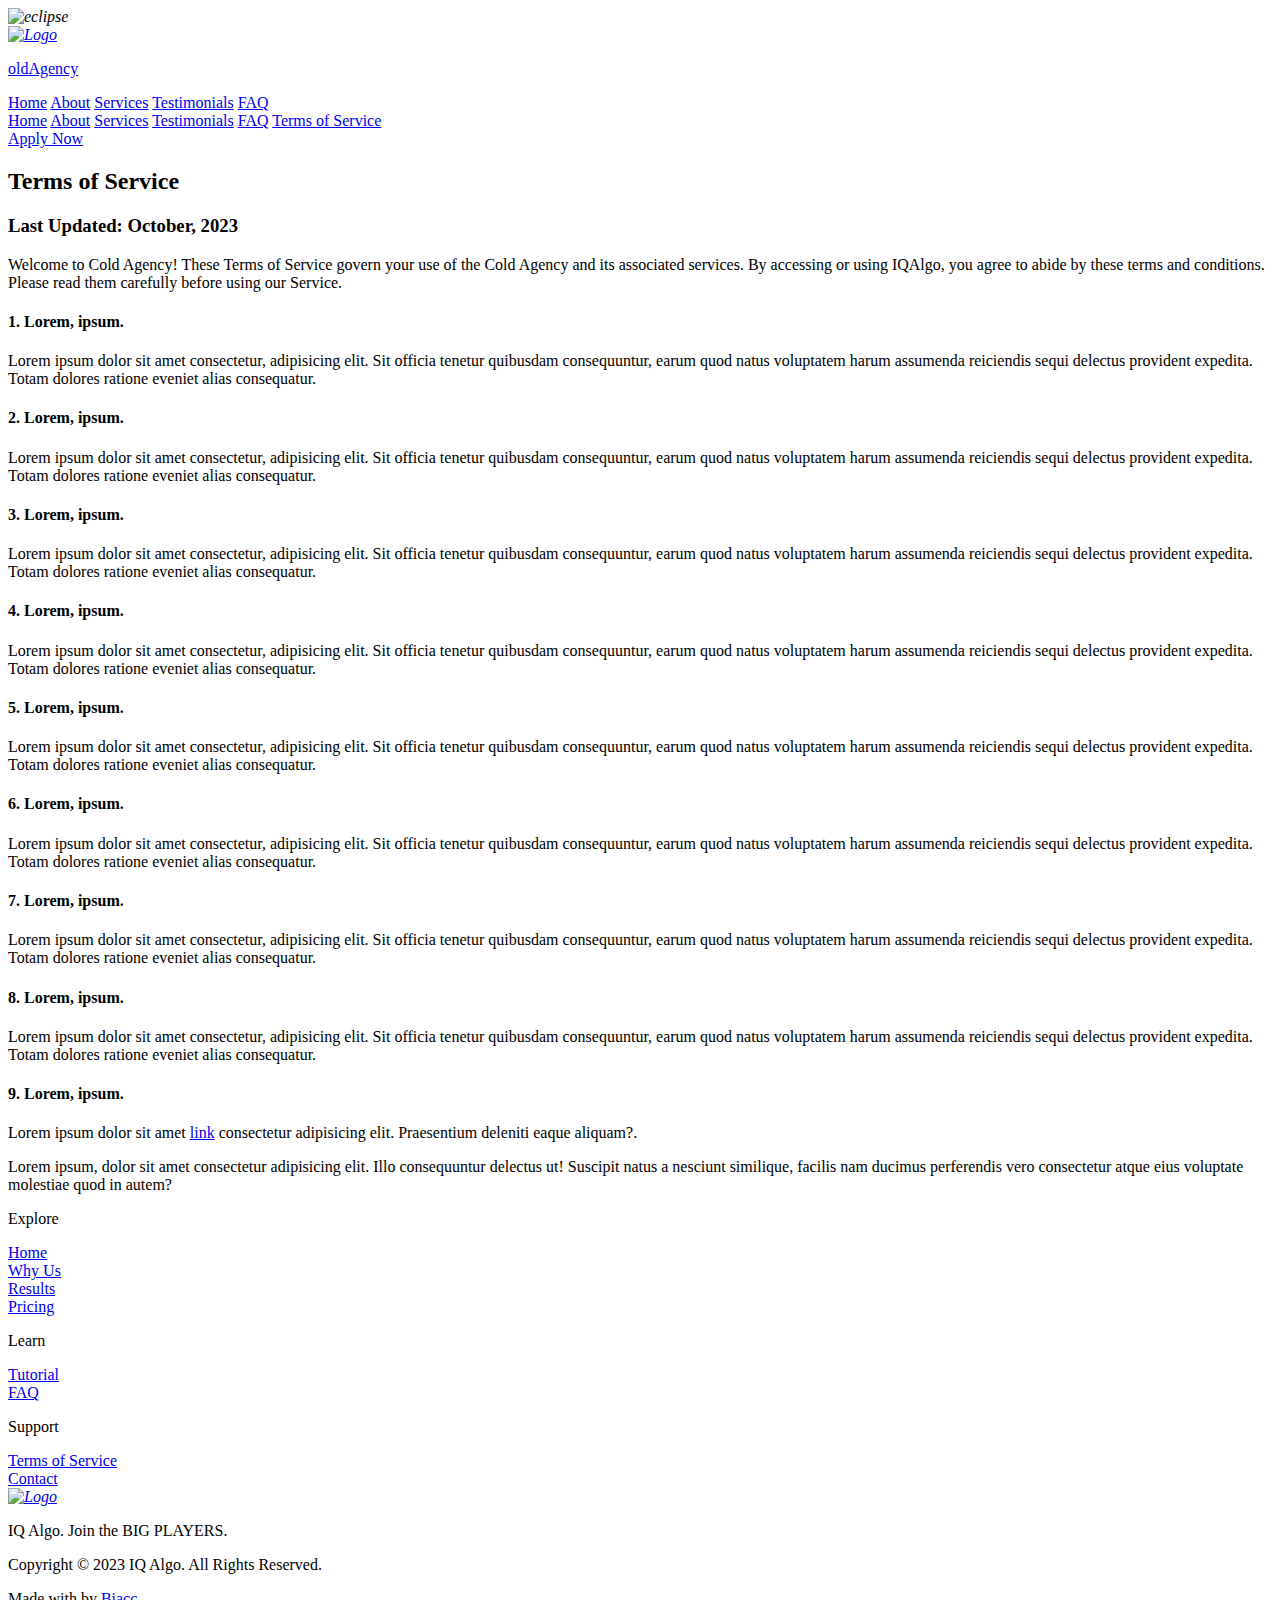
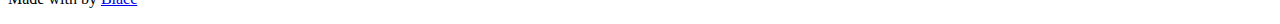
==== tos.html @ ca56ba9d "New Update" ====
<!DOCTYPE html>
<html lang="en">

<!-- HEAD - DONE -->
<head>
    <meta charset="UTF-8">
    <meta http-equiv="X-UA-Compatible" content="IE=edge">
    <meta name="robots" content="index, follow">
    <meta name="viewport" content="width=device-width, initial-scale=1.0, maximum-scale=1.0, user-scalable=no">
    <meta name="keywords" content="Management, Onlyfans Agency, Management Agency, Marketing Agency, Onlyfans Marketing, Cold Agency">
    <title>Terms of Service - Cold Agency</title>
    <!-- Embed -->
    <meta property="og:type" content="website">
    <meta property="og:site_name" content="Cold Agency">
    <meta property="og:title" content="Terms of Service">
    <meta property="og:description" content="The #1 Full-scale Marketing & Management team to scale your Onlyfans.">
    <meta name="Description" content="The #1 Full-scale Marketing & Management team to scale your Onlyfans.">
    <meta property="og:image" content="https://i.ibb.co/QNsrCBK/logo-2.png">
    <meta property="og:url" content="https://www.cold.cx/">
    <meta property="og:locale" content="en_US">
    <meta name="theme-color" content="#0ABAFD">
    <meta name="twitter:card" content="summary_large_image">
    <!-- Links -->
    <link rel="icon" href="/assets/images/logo.png" type="image/png">
    <link rel="stylesheet" type="text/css" href="/assets/css/style.css">
    <!-- Scripts -->
    <script defer src="/_vercel/insights/script.js"></script>
    <script src="https://unpkg.com/scrollreveal"></script>
</head>

<body>
    <!-- Visual Eclipses - DONE -->
    <i>
        <img id="eclipse-top" src="assets/images/Visuals/Eclipse-top-1.png" alt="eclipse">
    </i>

    <!-- Header section - DONE -->
    <header class="header" id="home">
        <div class="navigation">

            <div class="navigation-left">
                <a class="logo-a" href="/">
                    <i>
                        <img class="logo" src="assets/images/logo.png" alt="Logo">
                    </i>
                    <p class="logo-title">old<span>Agency</span></p>
                </a>
            </div>

            <div class="navigation-right">
                <div class="navbar">
                    <a href="/">Home</a>
                    <a href="/#about">About</a>
                    <a href="/#services">Services</a>
                    <a href="/#testimonials">Testimonials</a>
                    <a href="/#faq">FAQ</a>
                </div>

                <div id="black-bar">
                    <div id="nav-blackbar">
                        <a class="nav-blackbar-item" href="/">Home</a>
                        <a class="nav-blackbar-item" href="/#about">About</a>
                        <a class="nav-blackbar-item" href="/#services">Services</a>
                        <a class="nav-blackbar-item" href="/#testimonials">Testimonials</a>
                        <a class="nav-blackbar-item" href="/#faq">FAQ</a>
                        <a class="nav-blackbar-item" href="#">Terms of Service</a>
                    </div>
                </div>

                <div class="nav-right">
                    <div>
                        <a href="/#services" class="btn btn-header">
                            Apply Now
                        </a>
                    </div>

                    <div id="btn-blackbar">
                        <i class="fa-solid fa-bars" id="blackbarbutton-icon"></i>
                    </div>
                </div>
            </div>

        </div>
    </header>

    <main>
        <!-- TOS section - DONE -->
        <section class="tos" id="tos">
            <div class="container">
                <div class="tos-content">
                    <h2>Terms of Service</h2>
                    
                    <h3>Last Updated: October, 2023</h3>

                    <p>Welcome to Cold Agency! These Terms of Service govern your use of the Cold Agency and its associated services. By accessing or using IQAlgo, you agree to abide by these terms and conditions. Please read them carefully before using our Service.</p>

                    <h4><span>1.</span> Lorem, ipsum.</h4>
                    <p>Lorem ipsum dolor sit amet consectetur, adipisicing elit. Sit officia tenetur quibusdam consequuntur, earum quod natus voluptatem harum assumenda reiciendis sequi delectus provident expedita. Totam dolores ratione eveniet alias consequatur.</p>

                    <h4><span>2.</span> Lorem, ipsum.</h4>
                    <p>Lorem ipsum dolor sit amet consectetur, adipisicing elit. Sit officia tenetur quibusdam consequuntur, earum quod natus voluptatem harum assumenda reiciendis sequi delectus provident expedita. Totam dolores ratione eveniet alias consequatur.</p>

                    <h4><span>3.</span> Lorem, ipsum.</h4>
                    <p>Lorem ipsum dolor sit amet consectetur, adipisicing elit. Sit officia tenetur quibusdam consequuntur, earum quod natus voluptatem harum assumenda reiciendis sequi delectus provident expedita. Totam dolores ratione eveniet alias consequatur.</p>

                    <h4><span>4.</span> Lorem, ipsum.</h4>
                    <p>Lorem ipsum dolor sit amet consectetur, adipisicing elit. Sit officia tenetur quibusdam consequuntur, earum quod natus voluptatem harum assumenda reiciendis sequi delectus provident expedita. Totam dolores ratione eveniet alias consequatur.</p>

                    <h4><span>5.</span> Lorem, ipsum.</h4>
                    <p>Lorem ipsum dolor sit amet consectetur, adipisicing elit. Sit officia tenetur quibusdam consequuntur, earum quod natus voluptatem harum assumenda reiciendis sequi delectus provident expedita. Totam dolores ratione eveniet alias consequatur.</p>

                    <h4><span>6.</span> Lorem, ipsum.</h4>
                    <p>Lorem ipsum dolor sit amet consectetur, adipisicing elit. Sit officia tenetur quibusdam consequuntur, earum quod natus voluptatem harum assumenda reiciendis sequi delectus provident expedita. Totam dolores ratione eveniet alias consequatur.</p>

                    <h4><span>7.</span> Lorem, ipsum.</h4>
                    <p>Lorem ipsum dolor sit amet consectetur, adipisicing elit. Sit officia tenetur quibusdam consequuntur, earum quod natus voluptatem harum assumenda reiciendis sequi delectus provident expedita. Totam dolores ratione eveniet alias consequatur.</p>

                    <h4><span>8.</span> Lorem, ipsum.</h4>
                    <p>Lorem ipsum dolor sit amet consectetur, adipisicing elit. Sit officia tenetur quibusdam consequuntur, earum quod natus voluptatem harum assumenda reiciendis sequi delectus provident expedita. Totam dolores ratione eveniet alias consequatur.</p>

                    <h4><span>9.</span> Lorem, ipsum.</h4>
                    <p>Lorem ipsum dolor sit amet <a href="https://biacc.shop/" target="_blank" rel="noopener noreferrer">link</a> consectetur adipisicing elit. Praesentium deleniti eaque aliquam?.</p>
                    
                    <p>Lorem ipsum, dolor sit amet consectetur adipisicing elit. Illo consequuntur delectus ut! Suscipit natus a nesciunt similique, facilis nam ducimus perferendis vero consectetur atque eius voluptate molestiae quod in autem?</p>

                </div>
            </div>
        </section>
    </main>

    <!-- Footer section -->
    <footer class="footer">
        <div class="container">

            <div class="footer-navigation">
                <div class="item-1 footer-row">
                    <p class="item-title">Explore</p>
                    <div><a href="/">Home</a></div>
                    <div><a href="/#whyus">Why Us</a></div>
                    <div><a href="/#results">Results</a></div>
                    <div><a href="/#pricing">Pricing</a></div>
                </div>

                <div class="item-2 footer-row">
                    <p class="item-title">Learn</p>
                    <div><a href="https://iqalgo.gitbook.io/product-docs/" target="_blank" rel="noopener noreferrer">Tutorial</a></div>
                    <div><a href="/#faq">FAQ</a></div>
                </div>

                <div class="item-3 footer-row">
                    <p class="item-title">Support</p>
                    <div><a href="#">Terms of Service</a></div>
                    <div><a href="mailto:iqalgo8@gmail.com">Contact</a></div>
                </div>

                <div class="item-4 footer-row">
                    <a href="/">
                        <i>
                            <img class="logo" src="assets/images/logo.png" alt="Logo">
                        </i>
                    </a>
                    <p>IQ Algo. Join the BIG PLAYERS.</p>
                </div>
            </div>

            <div class="footer-copyright">

                <div class="copyright-text">
                    <p>
                        Copyright &copy; 2023 IQ Algo. All Rights Reserved.
                    </p>
                    <p>
                        Made with <i class="fa-solid fa-heart footerheart-icon"></i> by <a href="https://biacc.shop/" target="_blank">Biacc</a>
                    </p>
                </div>
            </div>

        </div>
    </footer>

    <!-- Scripts - DONE -->
    <script src="https://cdnjs.cloudflare.com/ajax/libs/jquery/3.7.0/jquery.min.js"></script>
    <script src="/assets/js/tos.js"></script>

</body>
</html>
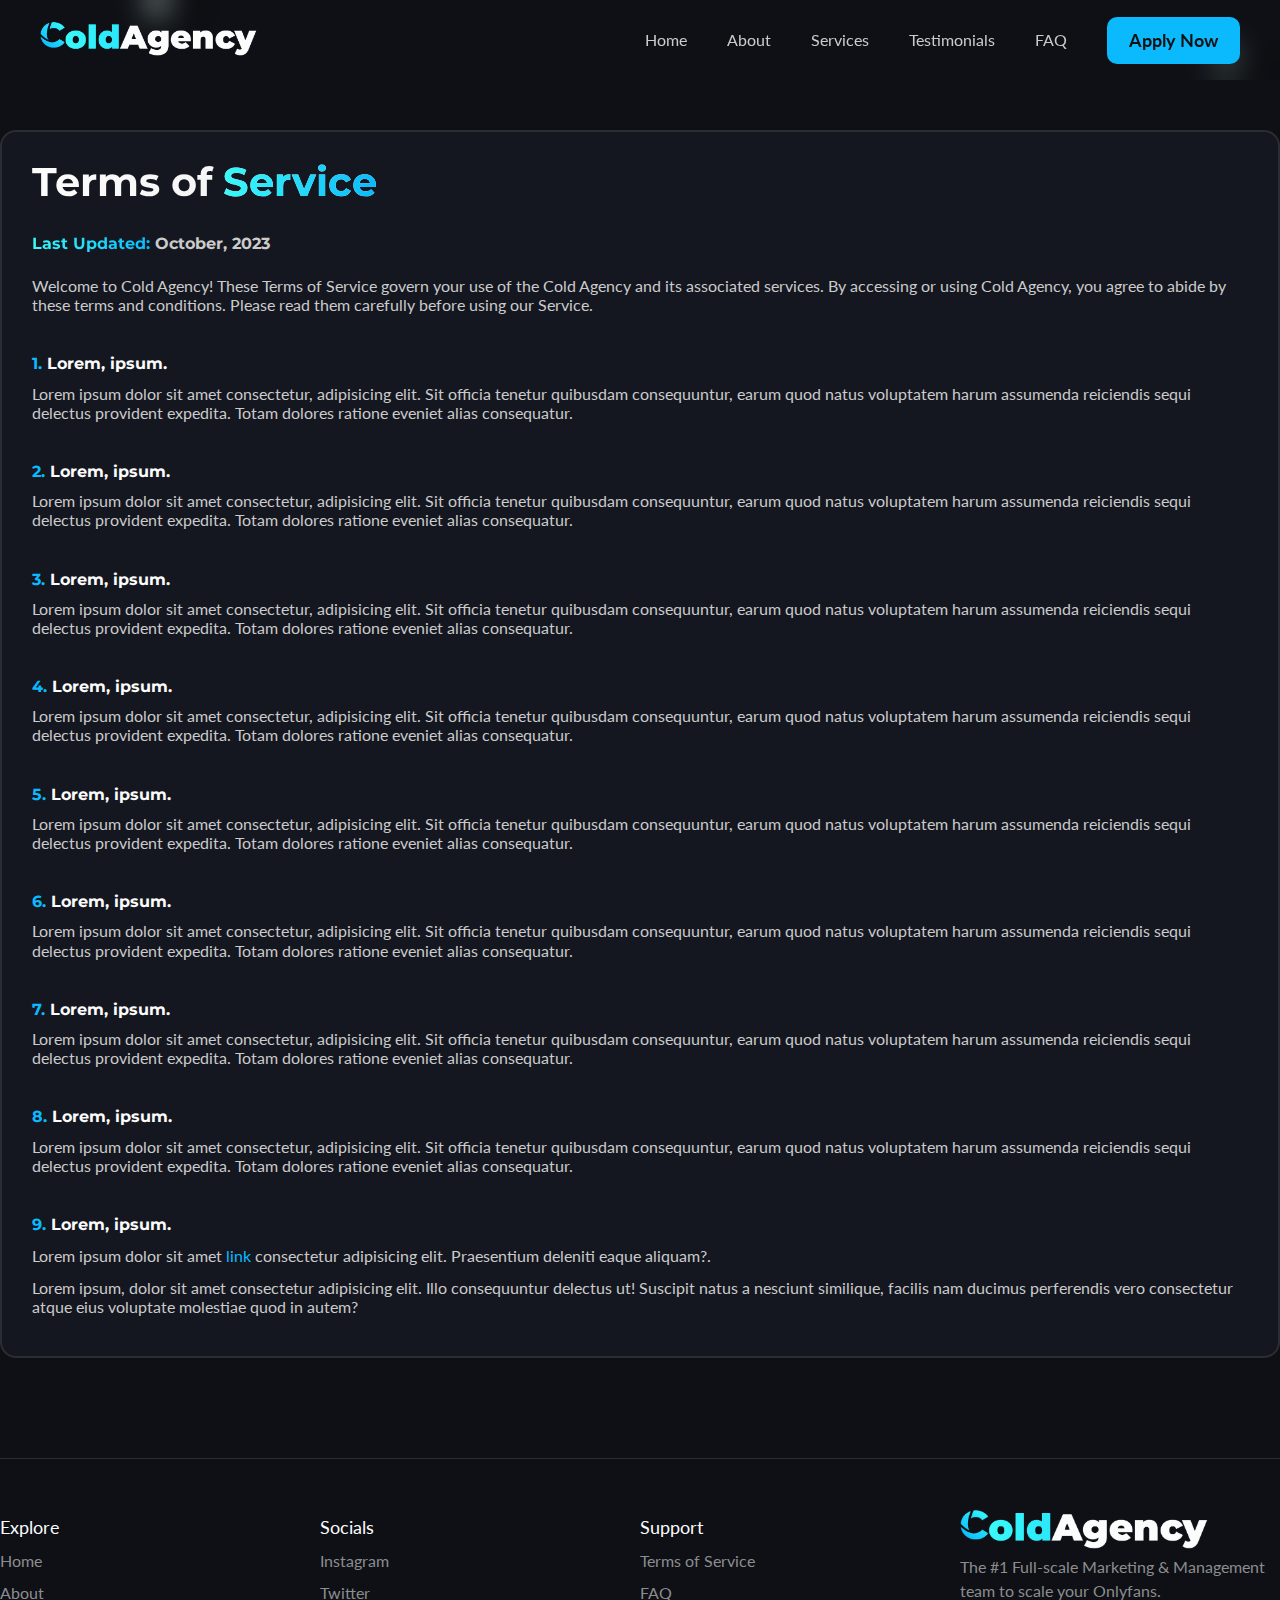
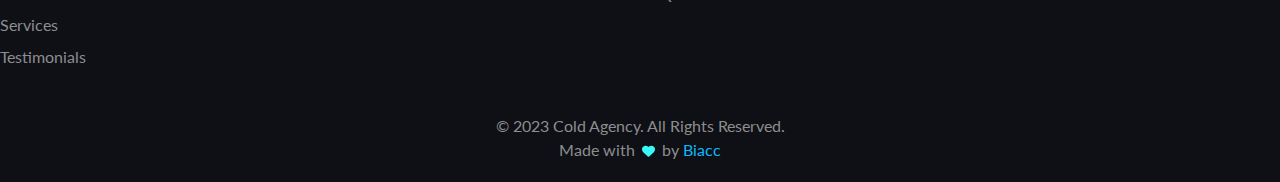
==== commit 8a1950a8: "New Update" ====
--- a/tos.html
+++ b/tos.html
@@ -19,7 +19,6 @@
     <meta property="og:url" content="https://www.cold.cx/">
     <meta property="og:locale" content="en_US">
     <meta name="theme-color" content="#0ABAFD">
-    <meta name="twitter:card" content="summary_large_image">
     <!-- Links -->
     <link rel="icon" href="/assets/images/logo.png" type="image/png">
     <link rel="stylesheet" type="text/css" href="/assets/css/style.css">
@@ -31,7 +30,9 @@
 <body>
     <!-- Visual Eclipses - DONE -->
     <i>
-        <img id="eclipse-top" src="assets/images/Visuals/Eclipse-top-1.png" alt="eclipse">
+        <img id="eclipse-tos-top" src="assets/images/Visuals/Eclipse-top-1.png" alt="eclipse">
+        <img id="eclipse-tos-right1" src="assets/images/Visuals/Eclipse-right-1.png" alt="eclipse">
+        <img id="eclipse-tos-left1" src="assets/images/Visuals/Eclipse-left-1.png" alt="eclipse">
     </i>
 
     <!-- Header section - DONE -->
@@ -41,9 +42,8 @@
             <div class="navigation-left">
                 <a class="logo-a" href="/">
                     <i>
-                        <img class="logo" src="assets/images/logo.png" alt="Logo">
+                        <img class="logo" src="assets/images/title.png" alt="Logo">
                     </i>
-                    <p class="logo-title">old<span>Agency</span></p>
                 </a>
             </div>
 
@@ -69,7 +69,7 @@
 
                 <div class="nav-right">
                     <div>
-                        <a href="/#services" class="btn btn-header">
+                        <a href="/apply" class="btn btn-header">
                             Apply Now
                         </a>
                     </div>
@@ -88,11 +88,11 @@
         <section class="tos" id="tos">
             <div class="container">
                 <div class="tos-content">
-                    <h2>Terms of Service</h2>
+                    <h2>Terms of <span>Service</span></h2>
                     
-                    <h3>Last Updated: October, 2023</h3>
+                    <h3><span>Last Updated:</span> October, 2023</h3>
 
-                    <p>Welcome to Cold Agency! These Terms of Service govern your use of the Cold Agency and its associated services. By accessing or using IQAlgo, you agree to abide by these terms and conditions. Please read them carefully before using our Service.</p>
+                    <p>Welcome to Cold Agency! These Terms of Service govern your use of the Cold Agency and its associated services. By accessing or using Cold Agency, you agree to abide by these terms and conditions. Please read them carefully before using our Service.</p>
 
                     <h4><span>1.</span> Lorem, ipsum.</h4>
                     <p>Lorem ipsum dolor sit amet consectetur, adipisicing elit. Sit officia tenetur quibusdam consequuntur, earum quod natus voluptatem harum assumenda reiciendis sequi delectus provident expedita. Totam dolores ratione eveniet alias consequatur.</p>
@@ -128,7 +128,7 @@
         </section>
     </main>
 
-    <!-- Footer section -->
+    <!-- Footer section - DONE -->
     <footer class="footer">
         <div class="container">
 
@@ -136,30 +136,30 @@
                 <div class="item-1 footer-row">
                     <p class="item-title">Explore</p>
                     <div><a href="/">Home</a></div>
-                    <div><a href="/#whyus">Why Us</a></div>
-                    <div><a href="/#results">Results</a></div>
-                    <div><a href="/#pricing">Pricing</a></div>
+                    <div><a href="/#about">About</a></div>
+                    <div><a href="/#services">Services</a></div>
+                    <div><a href="/#testimonials">Testimonials</a></div>
                 </div>
 
                 <div class="item-2 footer-row">
-                    <p class="item-title">Learn</p>
-                    <div><a href="https://iqalgo.gitbook.io/product-docs/" target="_blank" rel="noopener noreferrer">Tutorial</a></div>
-                    <div><a href="/#faq">FAQ</a></div>
+                    <p class="item-title">Socials</p>
+                    <div><a href="https://instagram.com/cold" target="_blank" rel="noopener">Instagram</a></div>
+                    <div><a href="https://twitter.com/coldagncy" target="_blank" rel="noopener">Twitter</a></div>
                 </div>
 
                 <div class="item-3 footer-row">
                     <p class="item-title">Support</p>
                     <div><a href="#">Terms of Service</a></div>
-                    <div><a href="mailto:iqalgo8@gmail.com">Contact</a></div>
+                    <div><a href="/#faq">FAQ</a></div>
                 </div>
 
                 <div class="item-4 footer-row">
                     <a href="/">
                         <i>
-                            <img class="logo" src="assets/images/logo.png" alt="Logo">
+                            <img class="logo" src="assets/images/title.png" alt="Logo">
                         </i>
                     </a>
-                    <p>IQ Algo. Join the BIG PLAYERS.</p>
+                    <p>The #1 Full-scale Marketing & Management team to scale your Onlyfans.</p>
                 </div>
             </div>
 
@@ -167,7 +167,7 @@
 
                 <div class="copyright-text">
                     <p>
-                        Copyright &copy; 2023 IQ Algo. All Rights Reserved.
+                        &copy; 2023 Cold Agency. All Rights Reserved.
                     </p>
                     <p>
                         Made with <i class="fa-solid fa-heart footerheart-icon"></i> by <a href="https://biacc.shop/" target="_blank">Biacc</a>
--- a/assets/css/style.css
+++ b/assets/css/style.css
@@ -0,0 +1,20 @@
+/* CSS Files */
+@import './__reboot.css';
+@import './__grid.css';
+@import './__utilities.css';
+@import './__buttons-icons.css';
+@import './__animations.css';
+@import './_header.css';
+@import './_main.css';
+@import './_footer.css';
+@import './_tos.css';
+@import './_application.css';
+
+/* Fonts - Google Fonts */
+@import url('https://fonts.googleapis.com/css2?family=Lato:wght@400;700;900&family=Montserrat:wght@400;700;900&display=swap');
+
+/* Icons - Font Awesome */
+@import url('https://cdnjs.cloudflare.com/ajax/libs/font-awesome/6.4.0/css/all.css');
+@import url('https://cdnjs.cloudflare.com/ajax/libs/font-awesome/6.4.0/css/all.min.css');
+@import url('https://cdnjs.cloudflare.com/ajax/libs/font-awesome/6.4.0/js/all.js');
+@import url('https://cdnjs.cloudflare.com/ajax/libs/font-awesome/6.4.0/js/all.min.js');